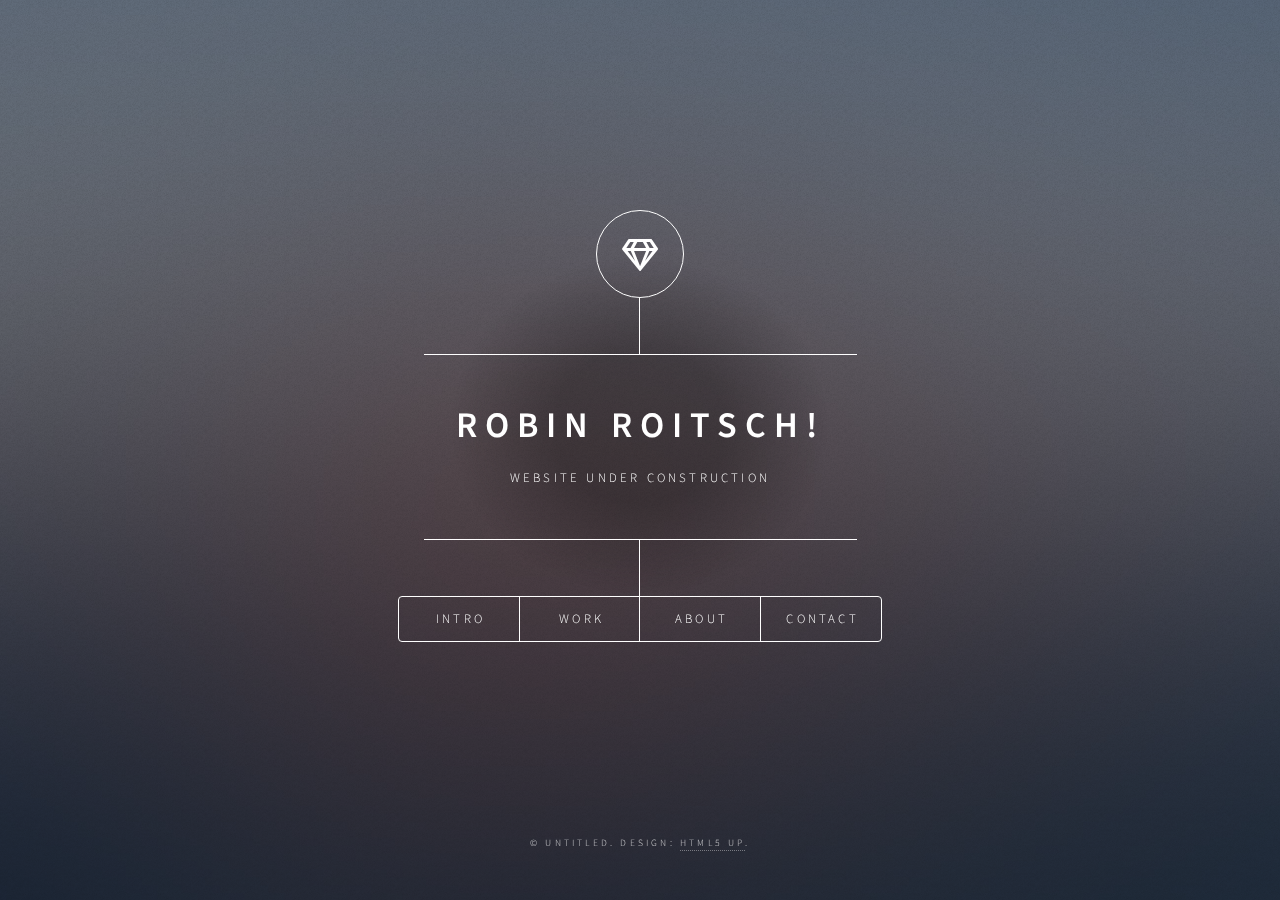
==== index.html @ 73d7ba9e "change title and doctype" ====
<!DOCTYPE HTML>
<!--
	Robin Roitsch
-->
<html>
	<head>
		<title>Robin Roitsch</title>
		<meta charset="utf-8" />
		<meta name="viewport" content="width=device-width, initial-scale=1, user-scalable=no" />
		<link rel="stylesheet" href="assets/css/main.css" />
		<noscript><link rel="stylesheet" href="assets/css/noscript.css" /></noscript>
	</head>
	<body class="is-preload">

		<!-- Wrapper -->
			<div id="wrapper">

				<!-- Header -->
					<header id="header">
						<div class="logo">
							<span class="icon fa-gem"></span>
						</div>
						<div class="content">
							<div class="inner">
								<h1>Robin Roitsch!</h1>
								<p>Website under construction</p>
							</div>
						</div>
						<nav>
							<ul>
								<li><a href="#intro">Intro</a></li>
								<li><a href="#work">Work</a></li>
								<li><a href="#about">About</a></li>
								<li><a href="#contact">Contact</a></li>
								<!--<li><a href="#elements">Elements</a></li>-->
							</ul>
						</nav>
					</header>

				<!-- Main -->
					<div id="main">

						<!-- Intro -->
							<article id="intro">
								<h2 class="major">Intro</h2>
								<span class="image main"><img src="images/pic01.jpg" alt="" /></span>
								<p>Under construction</a>.</p>
								<p>Under construction</p>
							</article>

						<!-- Work -->
							<article id="work">
								<h2 class="major">Work</h2>
								<span class="image main"><img src="images/pic02.jpg" alt="" /></span>
								<p>Under construction</a>.</p>
								<p>Under construction</p>
							</article>

						<!-- About -->
							<article id="about">
								<h2 class="major">About Me</h2>
								<span class="image main"><img src="images/pic03.jpg" alt="" /></span>
								<p>Under construction</p>
							</article>

						<!-- Contact -->
							<article id="contact">
								<h2 class="major">Contact</h2>
								<form method="post" action="#">
									<div class="fields">
										<div class="field half">
											<label for="name">Name</label>
											<input type="text" name="name" id="name" />
										</div>
										<div class="field half">
											<label for="email">Email</label>
											<input type="text" name="email" id="email" />
										</div>
										<div class="field">
											<label for="message">Message</label>
											<textarea name="message" id="message" rows="4"></textarea>
										</div>
									</div>
									<ul class="actions">
										<li><input type="submit" value="Send Message" class="primary" /></li>
										<li><input type="reset" value="Reset" /></li>
									</ul>
								</form>
								<ul class="icons">
									<li><a href="https://www.linkedin.com/in/robinroitsch" class="icon brands fa-linkedin"><span class="label">LinkedIn</span></a></li>
									<li><a href="https://github.com/robinroitsch" class="icon brands fa-github"><span class="label">GitHub</span></a></li>
								</ul>
							</article>

						<!-- Elements -->
							<article id="elements">
								<h2 class="major">Elements</h2>

								<section>
									<h3 class="major">Text</h3>
									<p>This is <b>bold</b> and this is <strong>strong</strong>. This is <i>italic</i> and this is <em>emphasized</em>.
									This is <sup>superscript</sup> text and this is <sub>subscript</sub> text.
									This is <u>underlined</u> and this is code: <code>for (;;) { ... }</code>. Finally, <a href="#">this is a link</a>.</p>
									<hr />
									<h2>Heading Level 2</h2>
									<h3>Heading Level 3</h3>
									<h4>Heading Level 4</h4>
									<h5>Heading Level 5</h5>
									<h6>Heading Level 6</h6>
									<hr />
									<h4>Blockquote</h4>
									<blockquote>Fringilla nisl. Donec accumsan interdum nisi, quis tincidunt felis sagittis eget tempus euismod. Vestibulum ante ipsum primis in faucibus vestibulum. Blandit adipiscing eu felis iaculis volutpat ac adipiscing accumsan faucibus. Vestibulum ante ipsum primis in faucibus lorem ipsum dolor sit amet nullam adipiscing eu felis.</blockquote>
									<h4>Preformatted</h4>
									<pre><code>i = 0;

while (!deck.isInOrder()) {
    print 'Iteration ' + i;
    deck.shuffle();
    i++;
}

print 'It took ' + i + ' iterations to sort the deck.';</code></pre>
								</section>

								<section>
									<h3 class="major">Lists</h3>

									<h4>Unordered</h4>
									<ul>
										<li>Dolor pulvinar etiam.</li>
										<li>Sagittis adipiscing.</li>
										<li>Felis enim feugiat.</li>
									</ul>

									<h4>Alternate</h4>
									<ul class="alt">
										<li>Dolor pulvinar etiam.</li>
										<li>Sagittis adipiscing.</li>
										<li>Felis enim feugiat.</li>
									</ul>

									<h4>Ordered</h4>
									<ol>
										<li>Dolor pulvinar etiam.</li>
										<li>Etiam vel felis viverra.</li>
										<li>Felis enim feugiat.</li>
										<li>Dolor pulvinar etiam.</li>
										<li>Etiam vel felis lorem.</li>
										<li>Felis enim et feugiat.</li>
									</ol>
									<h4>Icons</h4>
									<ul class="icons">
										<li><a href="#" class="icon brands fa-twitter"><span class="label">Twitter</span></a></li>
										<li><a href="#" class="icon brands fa-facebook-f"><span class="label">Facebook</span></a></li>
										<li><a href="#" class="icon brands fa-instagram"><span class="label">Instagram</span></a></li>
										<li><a href="#" class="icon brands fa-github"><span class="label">Github</span></a></li>
									</ul>

									<h4>Actions</h4>
									<ul class="actions">
										<li><a href="#" class="button primary">Default</a></li>
										<li><a href="#" class="button">Default</a></li>
									</ul>
									<ul class="actions stacked">
										<li><a href="#" class="button primary">Default</a></li>
										<li><a href="#" class="button">Default</a></li>
									</ul>
								</section>

								<section>
									<h3 class="major">Table</h3>
									<h4>Default</h4>
									<div class="table-wrapper">
										<table>
											<thead>
												<tr>
													<th>Name</th>
													<th>Description</th>
													<th>Price</th>
												</tr>
											</thead>
											<tbody>
												<tr>
													<td>Item One</td>
													<td>Ante turpis integer aliquet porttitor.</td>
													<td>29.99</td>
												</tr>
												<tr>
													<td>Item Two</td>
													<td>Vis ac commodo adipiscing arcu aliquet.</td>
													<td>19.99</td>
												</tr>
												<tr>
													<td>Item Three</td>
													<td> Morbi faucibus arcu accumsan lorem.</td>
													<td>29.99</td>
												</tr>
												<tr>
													<td>Item Four</td>
													<td>Vitae integer tempus condimentum.</td>
													<td>19.99</td>
												</tr>
												<tr>
													<td>Item Five</td>
													<td>Ante turpis integer aliquet porttitor.</td>
													<td>29.99</td>
												</tr>
											</tbody>
											<tfoot>
												<tr>
													<td colspan="2"></td>
													<td>100.00</td>
												</tr>
											</tfoot>
										</table>
									</div>

									<h4>Alternate</h4>
									<div class="table-wrapper">
										<table class="alt">
											<thead>
												<tr>
													<th>Name</th>
													<th>Description</th>
													<th>Price</th>
												</tr>
											</thead>
											<tbody>
												<tr>
													<td>Item One</td>
													<td>Ante turpis integer aliquet porttitor.</td>
													<td>29.99</td>
												</tr>
												<tr>
													<td>Item Two</td>
													<td>Vis ac commodo adipiscing arcu aliquet.</td>
													<td>19.99</td>
												</tr>
												<tr>
													<td>Item Three</td>
													<td> Morbi faucibus arcu accumsan lorem.</td>
													<td>29.99</td>
												</tr>
												<tr>
													<td>Item Four</td>
													<td>Vitae integer tempus condimentum.</td>
													<td>19.99</td>
												</tr>
												<tr>
													<td>Item Five</td>
													<td>Ante turpis integer aliquet porttitor.</td>
													<td>29.99</td>
												</tr>
											</tbody>
											<tfoot>
												<tr>
													<td colspan="2"></td>
													<td>100.00</td>
												</tr>
											</tfoot>
										</table>
									</div>
								</section>

								<section>
									<h3 class="major">Buttons</h3>
									<ul class="actions">
										<li><a href="#" class="button primary">Primary</a></li>
										<li><a href="#" class="button">Default</a></li>
									</ul>
									<ul class="actions">
										<li><a href="#" class="button">Default</a></li>
										<li><a href="#" class="button small">Small</a></li>
									</ul>
									<ul class="actions">
										<li><a href="#" class="button primary icon solid fa-download">Icon</a></li>
										<li><a href="#" class="button icon solid fa-download">Icon</a></li>
									</ul>
									<ul class="actions">
										<li><span class="button primary disabled">Disabled</span></li>
										<li><span class="button disabled">Disabled</span></li>
									</ul>
								</section>

								<section>
									<h3 class="major">Form</h3>
									<form method="post" action="#">
										<div class="fields">
											<div class="field half">
												<label for="demo-name">Name</label>
												<input type="text" name="demo-name" id="demo-name" value="" placeholder="Jane Doe" />
											</div>
											<div class="field half">
												<label for="demo-email">Email</label>
												<input type="email" name="demo-email" id="demo-email" value="" placeholder="jane@untitled.tld" />
											</div>
											<div class="field">
												<label for="demo-category">Category</label>
												<select name="demo-category" id="demo-category">
													<option value="">-</option>
													<option value="1">Manufacturing</option>
													<option value="1">Shipping</option>
													<option value="1">Administration</option>
													<option value="1">Human Resources</option>
												</select>
											</div>
											<div class="field half">
												<input type="radio" id="demo-priority-low" name="demo-priority" checked>
												<label for="demo-priority-low">Low</label>
											</div>
											<div class="field half">
												<input type="radio" id="demo-priority-high" name="demo-priority">
												<label for="demo-priority-high">High</label>
											</div>
											<div class="field half">
												<input type="checkbox" id="demo-copy" name="demo-copy">
												<label for="demo-copy">Email me a copy</label>
											</div>
											<div class="field half">
												<input type="checkbox" id="demo-human" name="demo-human" checked>
												<label for="demo-human">Not a robot</label>
											</div>
											<div class="field">
												<label for="demo-message">Message</label>
												<textarea name="demo-message" id="demo-message" placeholder="Enter your message" rows="6"></textarea>
											</div>
										</div>
										<ul class="actions">
											<li><input type="submit" value="Send Message" class="primary" /></li>
											<li><input type="reset" value="Reset" /></li>
										</ul>
									</form>
								</section>

							</article>

					</div>

				<!-- Footer -->
					<footer id="footer">
						<p class="copyright">&copy; Untitled. Design: <a href="https://html5up.net">HTML5 UP</a>.</p>
					</footer>

			</div>

		<!-- BG -->
			<div id="bg"></div>

		<!-- Scripts -->
			<script src="assets/js/jquery.min.js"></script>
			<script src="assets/js/browser.min.js"></script>
			<script src="assets/js/breakpoints.min.js"></script>
			<script src="assets/js/util.js"></script>
			<script src="assets/js/main.js"></script>

	</body>
</html>
---- assets/css/main.css ----
@import url(fontawesome-all.min.css);
@import url("https://fonts.googleapis.com/css?family=Source+Sans+Pro:300italic,600italic,300,600");

/*
	Dimension by HTML5 UP
	html5up.net | @ajlkn
	Free for personal and commercial use under the CCA 3.0 license (html5up.net/license)
*/

html, body, div, span, applet, object,
iframe, h1, h2, h3, h4, h5, h6, p, blockquote,
pre, a, abbr, acronym, address, big, cite,
code, del, dfn, em, img, ins, kbd, q, s, samp,
small, strike, strong, sub, sup, tt, var, b,
u, i, center, dl, dt, dd, ol, ul, li, fieldset,
form, label, legend, table, caption, tbody,
tfoot, thead, tr, th, td, article, aside,
canvas, details, embed, figure, figcaption,
footer, header, hgroup, menu, nav, output, ruby,
section, summary, time, mark, audio, video {
	margin: 0;
	padding: 0;
	border: 0;
	font-size: 100%;
	font: inherit;
	vertical-align: baseline;}

article, aside, details, figcaption, figure,
footer, header, hgroup, menu, nav, section {
	display: block;}

body {
	line-height: 1;
}

ol, ul {
	list-style: none;
}

blockquote, q {
	quotes: none;
}

	blockquote:before, blockquote:after, q:before, q:after {
		content: '';
		content: none;
	}

table {
	border-collapse: collapse;
	border-spacing: 0;
}

body {
	-webkit-text-size-adjust: none;
}

mark {
	background-color: transparent;
	color: inherit;
}

input::-moz-focus-inner {
	border: 0;
	padding: 0;
}

input, select, textarea {
	-moz-appearance: none;
	-webkit-appearance: none;
	-ms-appearance: none;
	appearance: none;
}

/* Basic */

	@-ms-viewport {
		width: device-width;
	}

	@media screen and (max-width: 480px) {

		html, body {
			min-width: 320px;
		}

	}

	html {
		box-sizing: border-box;
	}

	*, *:before, *:after {
		box-sizing: inherit;
	}

	body {
		background: #1b1f22;
	}

		body.is-preload *, body.is-preload *:before, body.is-preload *:after {
			-moz-animation: none !important;
			-webkit-animation: none !important;
			-ms-animation: none !important;
			animation: none !important;
			-moz-transition: none !important;
			-webkit-transition: none !important;
			-ms-transition: none !important;
			transition: none !important;
		}

/* Type */

	html {
		font-size: 16pt;
	}

		@media screen and (max-width: 1680px) {

			html {
				font-size: 12pt;
			}

		}

		@media screen and (max-width: 736px) {

			html {
				font-size: 11pt;
			}

		}

		@media screen and (max-width: 360px) {

			html {
				font-size: 10pt;
			}

		}

	body, input, select, textarea {
		color: #ffffff;
		font-family: "Source Sans Pro", sans-serif;
		font-weight: 300;
		font-size: 1rem;
		line-height: 1.65;
	}

	a {
		-moz-transition: color 0.2s ease-in-out, background-color 0.2s ease-in-out, border-bottom-color 0.2s ease-in-out;
		-webkit-transition: color 0.2s ease-in-out, background-color 0.2s ease-in-out, border-bottom-color 0.2s ease-in-out;
		-ms-transition: color 0.2s ease-in-out, background-color 0.2s ease-in-out, border-bottom-color 0.2s ease-in-out;
		transition: color 0.2s ease-in-out, background-color 0.2s ease-in-out, border-bottom-color 0.2s ease-in-out;
		border-bottom: dotted 1px rgba(255, 255, 255, 0.5);
		text-decoration: none;
		color: inherit;
	}

		a:hover {
			border-bottom-color: transparent;
		}

	strong, b {
		color: #ffffff;
		font-weight: 600;
	}

	em, i {
		font-style: italic;
	}

	p {
		margin: 0 0 2rem 0;
	}

	h1, h2, h3, h4, h5, h6 {
		color: #ffffff;
		font-weight: 600;
		line-height: 1.5;
		margin: 0 0 1rem 0;
		text-transform: uppercase;
		letter-spacing: 0.2rem;
	}

		h1 a, h2 a, h3 a, h4 a, h5 a, h6 a {
			color: inherit;
			text-decoration: none;
		}

		h1.major, h2.major, h3.major, h4.major, h5.major, h6.major {
			border-bottom: solid 1px #ffffff;
			width: -moz-max-content;
			width: -webkit-max-content;
			width: -ms-max-content;
			width: max-content;
			padding-bottom: 0.5rem;
			margin: 0 0 2rem 0;
		}

	h1 {
		font-size: 2.25rem;
		line-height: 1.3;
		letter-spacing: 0.5rem;
	}

	h2 {
		font-size: 1.5rem;
		line-height: 1.4;
		letter-spacing: 0.5rem;
	}

	h3 {
		font-size: 1rem;
	}

	h4 {
		font-size: 0.8rem;
	}

	h5 {
		font-size: 0.7rem;
	}

	h6 {
		font-size: 0.6rem;
	}

	@media screen and (max-width: 736px) {

		h1 {
			font-size: 1.75rem;
			line-height: 1.4;
		}

		h2 {
			font-size: 1.25em;
			line-height: 1.5;
		}

	}

	sub {
		font-size: 0.8rem;
		position: relative;
		top: 0.5rem;
	}

	sup {
		font-size: 0.8rem;
		position: relative;
		top: -0.5rem;
	}

	blockquote {
		border-left: solid 4px #ffffff;
		font-style: italic;
		margin: 0 0 2rem 0;
		padding: 0.5rem 0 0.5rem 2rem;
	}

	code {
		background: rgba(255, 255, 255, 0.075);
		border-radius: 4px;
		font-family: "Courier New", monospace;
		font-size: 0.9rem;
		margin: 0 0.25rem;
		padding: 0.25rem 0.65rem;
	}

	pre {
		-webkit-overflow-scrolling: touch;
		font-family: "Courier New", monospace;
		font-size: 0.9rem;
		margin: 0 0 2rem 0;
	}

		pre code {
			display: block;
			line-height: 1.75;
			padding: 1rem 1.5rem;
			overflow-x: auto;
		}

	hr {
		border: 0;
		border-bottom: solid 1px #ffffff;
		margin: 2.75rem 0;
	}

	.align-left {
		text-align: left;
	}

	.align-center {
		text-align: center;
	}

	.align-right {
		text-align: right;
	}

/* Form */

	form {
		margin: 0 0 2rem 0;
	}

		form > :last-child {
			margin-bottom: 0;
		}

		form > .fields {
			display: -moz-flex;
			display: -webkit-flex;
			display: -ms-flex;
			display: flex;
			-moz-flex-wrap: wrap;
			-webkit-flex-wrap: wrap;
			-ms-flex-wrap: wrap;
			flex-wrap: wrap;
			width: calc(100% + 3rem);
			margin: -1.5rem 0 2rem -1.5rem;
		}

			form > .fields > .field {
				-moz-flex-grow: 0;
				-webkit-flex-grow: 0;
				-ms-flex-grow: 0;
				flex-grow: 0;
				-moz-flex-shrink: 0;
				-webkit-flex-shrink: 0;
				-ms-flex-shrink: 0;
				flex-shrink: 0;
				padding: 1.5rem 0 0 1.5rem;
				width: calc(100% - 1.5rem);
			}

				form > .fields > .field.half {
					width: calc(50% - 0.75rem);
				}

				form > .fields > .field.third {
					width: calc(100%/3 - 0.5rem);
				}

				form > .fields > .field.quarter {
					width: calc(25% - 0.375rem);
				}

		@media screen and (max-width: 480px) {

			form > .fields {
				width: calc(100% + 3rem);
				margin: -1.5rem 0 2rem -1.5rem;
			}

				form > .fields > .field {
					padding: 1.5rem 0 0 1.5rem;
					width: calc(100% - 1.5rem);
				}

					form > .fields > .field.half {
						width: calc(100% - 1.5rem);
					}

					form > .fields > .field.third {
						width: calc(100% - 1.5rem);
					}

					form > .fields > .field.quarter {
						width: calc(100% - 1.5rem);
					}

		}

	label {
		color: #ffffff;
		display: block;
		font-size: 0.8rem;
		font-weight: 300;
		letter-spacing: 0.2rem;
		line-height: 1.5;
		margin: 0 0 1rem 0;
		text-transform: uppercase;
	}

	input[type="text"],
	input[type="password"],
	input[type="email"],
	input[type="tel"],
	select,
	textarea {
		-moz-appearance: none;
		-webkit-appearance: none;
		-ms-appearance: none;
		appearance: none;
		-moz-transition: border-color 0.2s ease-in-out, box-shadow 0.2s ease-in-out, background-color 0.2s ease-in-out;
		-webkit-transition: border-color 0.2s ease-in-out, box-shadow 0.2s ease-in-out, background-color 0.2s ease-in-out;
		-ms-transition: border-color 0.2s ease-in-out, box-shadow 0.2s ease-in-out, background-color 0.2s ease-in-out;
		transition: border-color 0.2s ease-in-out, box-shadow 0.2s ease-in-out, background-color 0.2s ease-in-out;
		background-color: transparent;
		border-radius: 4px;
		border: solid 1px #ffffff;
		color: inherit;
		display: block;
		outline: 0;
		padding: 0 1rem;
		text-decoration: none;
		width: 100%;
	}

		input[type="text"]:invalid,
		input[type="password"]:invalid,
		input[type="email"]:invalid,
		input[type="tel"]:invalid,
		select:invalid,
		textarea:invalid {
			box-shadow: none;
		}

		input[type="text"]:focus,
		input[type="password"]:focus,
		input[type="email"]:focus,
		input[type="tel"]:focus,
		select:focus,
		textarea:focus {
			background: rgba(255, 255, 255, 0.075);
			border-color: #ffffff;
			box-shadow: 0 0 0 1px #ffffff;
		}

	select {
		background-image: url("data:image/svg+xml;charset=utf8,%3Csvg xmlns='http://www.w3.org/2000/svg' width='40' height='40' preserveAspectRatio='none' viewBox='0 0 40 40'%3E%3Cpath d='M9.4,12.3l10.4,10.4l10.4-10.4c0.2-0.2,0.5-0.4,0.9-0.4c0.3,0,0.6,0.1,0.9,0.4l3.3,3.3c0.2,0.2,0.4,0.5,0.4,0.9 c0,0.4-0.1,0.6-0.4,0.9L20.7,31.9c-0.2,0.2-0.5,0.4-0.9,0.4c-0.3,0-0.6-0.1-0.9-0.4L4.3,17.3c-0.2-0.2-0.4-0.5-0.4-0.9 c0-0.4,0.1-0.6,0.4-0.9l3.3-3.3c0.2-0.2,0.5-0.4,0.9-0.4S9.1,12.1,9.4,12.3z' fill='%23ffffff' /%3E%3C/svg%3E");
		background-size: 1.25rem;
		background-repeat: no-repeat;
		background-position: calc(100% - 1rem) center;
		height: 2.75rem;
		padding-right: 2.75rem;
		text-overflow: ellipsis;
	}

		select option {
			color: #ffffff;
			background: #1b1f22;
		}

		select:focus::-ms-value {
			background-color: transparent;
		}

		select::-ms-expand {
			display: none;
		}

	input[type="text"],
	input[type="password"],
	input[type="email"],
	select {
		height: 2.75rem;
	}

	textarea {
		padding: 0.75rem 1rem;
	}

	input[type="checkbox"],
	input[type="radio"] {
		-moz-appearance: none;
		-webkit-appearance: none;
		-ms-appearance: none;
		appearance: none;
		display: block;
		float: left;
		margin-right: -2rem;
		opacity: 0;
		width: 1rem;
		z-index: -1;
	}

		input[type="checkbox"] + label,
		input[type="radio"] + label {
			text-decoration: none;
			-moz-user-select: none;
			-webkit-user-select: none;
			-ms-user-select: none;
			user-select: none;
			color: #ffffff;
			cursor: pointer;
			display: inline-block;
			font-size: 0.8rem;
			font-weight: 300;
			margin: 0 0 0.5rem 0;
			padding-left: 2.65rem;
			padding-right: 0.75rem;
			position: relative;
		}

			input[type="checkbox"] + label:before,
			input[type="radio"] + label:before {
				-moz-osx-font-smoothing: grayscale;
				-webkit-font-smoothing: antialiased;
				display: inline-block;
				font-style: normal;
				font-variant: normal;
				text-rendering: auto;
				line-height: 1;
				text-transform: none !important;
				font-family: 'Font Awesome 5 Free';
				font-weight: 900;
			}

			input[type="checkbox"] + label:before,
			input[type="radio"] + label:before {
				-moz-transition: border-color 0.2s ease-in-out, box-shadow 0.2s ease-in-out, background-color 0.2s ease-in-out;
				-webkit-transition: border-color 0.2s ease-in-out, box-shadow 0.2s ease-in-out, background-color 0.2s ease-in-out;
				-ms-transition: border-color 0.2s ease-in-out, box-shadow 0.2s ease-in-out, background-color 0.2s ease-in-out;
				transition: border-color 0.2s ease-in-out, box-shadow 0.2s ease-in-out, background-color 0.2s ease-in-out;
				border-radius: 4px;
				border: solid 1px #ffffff;
				content: '';
				display: inline-block;
				height: 1.65rem;
				left: 0;
				line-height: 1.65rem;
				position: absolute;
				text-align: center;
				top: -0.15rem;
				width: 1.65rem;
			}

		input[type="checkbox"]:checked + label:before,
		input[type="radio"]:checked + label:before {
			background: #ffffff !important;
			border-color: #ffffff !important;
			color: #1b1f22;
			content: '\f00c';
		}

		input[type="checkbox"]:focus + label:before,
		input[type="radio"]:focus + label:before {
			background: rgba(255, 255, 255, 0.075);
			border-color: #ffffff;
			box-shadow: 0 0 0 1px #ffffff;
		}

	input[type="checkbox"] + label:before {
		border-radius: 4px;
	}

	input[type="radio"] + label:before {
		border-radius: 100%;
	}

	::-webkit-input-placeholder {
		color: rgba(255, 255, 255, 0.5) !important;
		opacity: 1.0;
	}

	:-moz-placeholder {
		color: rgba(255, 255, 255, 0.5) !important;
		opacity: 1.0;
	}

	::-moz-placeholder {
		color: rgba(255, 255, 255, 0.5) !important;
		opacity: 1.0;
	}

	:-ms-input-placeholder {
		color: rgba(255, 255, 255, 0.5) !important;
		opacity: 1.0;
	}

	.formerize-placeholder {
		color: rgba(255, 255, 255, 0.5) !important;
		opacity: 1.0;
	}

/* Box */

	.box {
		border-radius: 4px;
		border: solid 1px #ffffff;
		margin-bottom: 2rem;
		padding: 1.5em;
	}

		.box > :last-child,
		.box > :last-child > :last-child,
		.box > :last-child > :last-child > :last-child {
			margin-bottom: 0;
		}

		.box.alt {
			border: 0;
			border-radius: 0;
			padding: 0;
		}

/* Icon */

	.icon {
		text-decoration: none;
		border-bottom: none;
		position: relative;
	}

		.icon:before {
			-moz-osx-font-smoothing: grayscale;
			-webkit-font-smoothing: antialiased;
			display: inline-block;
			font-style: normal;
			font-variant: normal;
			text-rendering: auto;
			line-height: 1;
			text-transform: none !important;
			font-family: 'Font Awesome 5 Free';
			font-weight: 400;
		}

		.icon > .label {
			display: none;
		}

		.icon:before {
			line-height: inherit;
		}

		.icon.solid:before {
			font-weight: 900;
		}

		.icon.brands:before {
			font-family: 'Font Awesome 5 Brands';
		}

/* Image */

	.image {
		border-radius: 4px;
		border: 0;
		display: inline-block;
		position: relative;
	}

		.image:before {
			pointer-events: none;
			background-image: url("../../images/overlay.png");
			background-color: rgba(19, 21, 25, 0.5);
			border-radius: 4px;
			content: '';
			display: block;
			height: 100%;
			left: 0;
			opacity: 0.5;
			position: absolute;
			top: 0;
			width: 100%;
		}

		.image img {
			border-radius: 4px;
			display: block;
		}

		.image.left, .image.right {
			max-width: 40%;
		}

			.image.left img, .image.right img {
				width: 100%;
			}

		.image.left {
			float: left;
			padding: 0 1.5em 1em 0;
			top: 0.25em;
		}

		.image.right {
			float: right;
			padding: 0 0 1em 1.5em;
			top: 0.25em;
		}

		.image.fit {
			display: block;
			margin: 0 0 2rem 0;
			width: 100%;
		}

			.image.fit img {
				width: 100%;
			}

		.image.main {
			display: block;
			margin: 2.5rem 0;
			width: 100%;
		}

			.image.main img {
				width: 100%;
			}

		@media screen and (max-width: 736px) {

			.image.main {
				margin: 2rem 0;
			}

		}

		@media screen and (max-width: 480px) {

			.image.main {
				margin: 1.5rem 0;
			}

		}

/* List */

	ol {
		list-style: decimal;
		margin: 0 0 2rem 0;
		padding-left: 1.25em;
	}

		ol li {
			padding-left: 0.25em;
		}

	ul {
		list-style: disc;
		margin: 0 0 2rem 0;
		padding-left: 1em;
	}

		ul li {
			padding-left: 0.5em;
		}

		ul.alt {
			list-style: none;
			padding-left: 0;
		}

			ul.alt li {
				border-top: solid 1px #ffffff;
				padding: 0.5em 0;
			}

				ul.alt li:first-child {
					border-top: 0;
					padding-top: 0;
				}

	dl {
		margin: 0 0 2rem 0;
	}

		dl dt {
			display: block;
			font-weight: 600;
			margin: 0 0 1rem 0;
		}

		dl dd {
			margin-left: 2rem;
		}

/* Actions */

	ul.actions {
		display: -moz-flex;
		display: -webkit-flex;
		display: -ms-flex;
		display: flex;
		cursor: default;
		list-style: none;
		margin-left: -1rem;
		padding-left: 0;
	}

		ul.actions li {
			padding: 0 0 0 1rem;
			vertical-align: middle;
		}

		ul.actions.special {
			-moz-justify-content: center;
			-webkit-justify-content: center;
			-ms-justify-content: center;
			justify-content: center;
			width: 100%;
			margin-left: 0;
		}

			ul.actions.special li:first-child {
				padding-left: 0;
			}

		ul.actions.stacked {
			-moz-flex-direction: column;
			-webkit-flex-direction: column;
			-ms-flex-direction: column;
			flex-direction: column;
			margin-left: 0;
		}

			ul.actions.stacked li {
				padding: 1.3rem 0 0 0;
			}

				ul.actions.stacked li:first-child {
					padding-top: 0;
				}

		ul.actions.fit {
			width: calc(100% + 1rem);
		}

			ul.actions.fit li {
				-moz-flex-grow: 1;
				-webkit-flex-grow: 1;
				-ms-flex-grow: 1;
				flex-grow: 1;
				-moz-flex-shrink: 1;
				-webkit-flex-shrink: 1;
				-ms-flex-shrink: 1;
				flex-shrink: 1;
				width: 100%;
			}

				ul.actions.fit li > * {
					width: 100%;
				}

			ul.actions.fit.stacked {
				width: 100%;
			}

		@media screen and (max-width: 480px) {

			ul.actions:not(.fixed) {
				-moz-flex-direction: column;
				-webkit-flex-direction: column;
				-ms-flex-direction: column;
				flex-direction: column;
				margin-left: 0;
				width: 100% !important;
			}

				ul.actions:not(.fixed) li {
					-moz-flex-grow: 1;
					-webkit-flex-grow: 1;
					-ms-flex-grow: 1;
					flex-grow: 1;
					-moz-flex-shrink: 1;
					-webkit-flex-shrink: 1;
					-ms-flex-shrink: 1;
					flex-shrink: 1;
					padding: 1rem 0 0 0;
					text-align: center;
					width: 100%;
				}

					ul.actions:not(.fixed) li > * {
						width: 100%;
					}

					ul.actions:not(.fixed) li:first-child {
						padding-top: 0;
					}

					ul.actions:not(.fixed) li input[type="submit"],
					ul.actions:not(.fixed) li input[type="reset"],
					ul.actions:not(.fixed) li input[type="button"],
					ul.actions:not(.fixed) li button,
					ul.actions:not(.fixed) li .button {
						width: 100%;
					}

						ul.actions:not(.fixed) li input[type="submit"].icon:before,
						ul.actions:not(.fixed) li input[type="reset"].icon:before,
						ul.actions:not(.fixed) li input[type="button"].icon:before,
						ul.actions:not(.fixed) li button.icon:before,
						ul.actions:not(.fixed) li .button.icon:before {
							margin-left: -0.5em;
						}

		}

/* Icons */

	ul.icons {
		cursor: default;
		list-style: none;
		padding-left: 0;
	}

		ul.icons li {
			display: inline-block;
			padding: 0 0.75em 0 0;
		}

			ul.icons li:last-child {
				padding-right: 0;
			}

			ul.icons li a {
				border-radius: 100%;
				box-shadow: inset 0 0 0 1px #ffffff;
				display: inline-block;
				height: 2.25rem;
				line-height: 2.25rem;
				text-align: center;
				width: 2.25rem;
			}

				ul.icons li a:hover {
					background-color: rgba(255, 255, 255, 0.075);
				}

				ul.icons li a:active {
					background-color: rgba(255, 255, 255, 0.175);
				}

/* Table */

	.table-wrapper {
		-webkit-overflow-scrolling: touch;
		overflow-x: auto;
	}

	table {
		margin: 0 0 2rem 0;
		width: 100%;
	}

		table tbody tr {
			border: solid 1px #ffffff;
			border-left: 0;
			border-right: 0;
		}

			table tbody tr:nth-child(2n + 1) {
				background-color: rgba(255, 255, 255, 0.075);
			}

		table td {
			padding: 0.75em 0.75em;
		}

		table th {
			color: #ffffff;
			font-size: 0.9em;
			font-weight: 600;
			padding: 0 0.75em 0.75em 0.75em;
			text-align: left;
		}

		table thead {
			border-bottom: solid 2px #ffffff;
		}

		table tfoot {
			border-top: solid 2px #ffffff;
		}

		table.alt {
			border-collapse: separate;
		}

			table.alt tbody tr td {
				border: solid 1px #ffffff;
				border-left-width: 0;
				border-top-width: 0;
			}

				table.alt tbody tr td:first-child {
					border-left-width: 1px;
				}

			table.alt tbody tr:first-child td {
				border-top-width: 1px;
			}

			table.alt thead {
				border-bottom: 0;
			}

			table.alt tfoot {
				border-top: 0;
			}

/* Button */

	input[type="submit"],
	input[type="reset"],
	input[type="button"],
	button,
	.button {
		-moz-appearance: none;
		-webkit-appearance: none;
		-ms-appearance: none;
		appearance: none;
		-moz-transition: background-color 0.2s ease-in-out, color 0.2s ease-in-out;
		-webkit-transition: background-color 0.2s ease-in-out, color 0.2s ease-in-out;
		-ms-transition: background-color 0.2s ease-in-out, color 0.2s ease-in-out;
		transition: background-color 0.2s ease-in-out, color 0.2s ease-in-out;
		background-color: transparent;
		border-radius: 4px;
		border: 0;
		box-shadow: inset 0 0 0 1px #ffffff;
		color: #ffffff !important;
		cursor: pointer;
		display: inline-block;
		font-size: 0.8rem;
		font-weight: 300;
		height: 2.75rem;
		letter-spacing: 0.2rem;
		line-height: 2.75rem;
		outline: 0;
		padding: 0 1.25rem 0 1.35rem;
		text-align: center;
		text-decoration: none;
		text-transform: uppercase;
		white-space: nowrap;
	}

		input[type="submit"]:hover,
		input[type="reset"]:hover,
		input[type="button"]:hover,
		button:hover,
		.button:hover {
			background-color: rgba(255, 255, 255, 0.075);
		}

		input[type="submit"]:active,
		input[type="reset"]:active,
		input[type="button"]:active,
		button:active,
		.button:active {
			background-color: rgba(255, 255, 255, 0.175);
		}

		input[type="submit"].icon:before,
		input[type="reset"].icon:before,
		input[type="button"].icon:before,
		button.icon:before,
		.button.icon:before {
			margin-right: 0.5em;
		}

		input[type="submit"].fit,
		input[type="reset"].fit,
		input[type="button"].fit,
		button.fit,
		.button.fit {
			width: 100%;
		}

		input[type="submit"].small,
		input[type="reset"].small,
		input[type="button"].small,
		button.small,
		.button.small {
			font-size: 0.6rem;
			height: 2.0625rem;
			line-height: 2.0625rem;
		}

		input[type="submit"].primary,
		input[type="reset"].primary,
		input[type="button"].primary,
		button.primary,
		.button.primary {
			background-color: #ffffff;
			color: #1b1f22 !important;
			font-weight: 600;
		}

		input[type="submit"].disabled, input[type="submit"]:disabled,
		input[type="reset"].disabled,
		input[type="reset"]:disabled,
		input[type="button"].disabled,
		input[type="button"]:disabled,
		button.disabled,
		button:disabled,
		.button.disabled,
		.button:disabled {
			pointer-events: none;
			cursor: default;
			opacity: 0.25;
		}

	input[type="submit"],
	input[type="reset"],
	input[type="button"],
	button {
		line-height: calc(2.75rem - 2px);
	}

/* BG */

	#bg {
		-moz-transform: scale(1.0);
		-webkit-transform: scale(1.0);
		-ms-transform: scale(1.0);
		transform: scale(1.0);
		-webkit-backface-visibility: hidden;
		position: fixed;
		top: 0;
		left: 0;
		width: 100%;
		height: 100vh;
		z-index: 1;
	}

		#bg:before, #bg:after {
			content: '';
			display: block;
			position: absolute;
			top: 0;
			left: 0;
			width: 100%;
			height: 100%;
		}

		#bg:before {
			-moz-transition: background-color 2.5s ease-in-out;
			-webkit-transition: background-color 2.5s ease-in-out;
			-ms-transition: background-color 2.5s ease-in-out;
			transition: background-color 2.5s ease-in-out;
			-moz-transition-delay: 0.75s;
			-webkit-transition-delay: 0.75s;
			-ms-transition-delay: 0.75s;
			transition-delay: 0.75s;
			background-image: linear-gradient(to top, rgba(19, 21, 25, 0.5), rgba(19, 21, 25, 0.5)), url("../../images/overlay.png");
			background-size: auto, 256px 256px;
			background-position: center, center;
			background-repeat: no-repeat, repeat;
			z-index: 2;
		}

		#bg:after {
			-moz-transform: scale(1.125);
			-webkit-transform: scale(1.125);
			-ms-transform: scale(1.125);
			transform: scale(1.125);
			-moz-transition: -moz-transform 0.325s ease-in-out, -moz-filter 0.325s ease-in-out;
			-webkit-transition: -webkit-transform 0.325s ease-in-out, -webkit-filter 0.325s ease-in-out;
			-ms-transition: -ms-transform 0.325s ease-in-out, -ms-filter 0.325s ease-in-out;
			transition: transform 0.325s ease-in-out, filter 0.325s ease-in-out;
			background-image: url("../../images/bg.jpg");
			background-position: center;
			background-size: cover;
			background-repeat: no-repeat;
			z-index: 1;
		}

		body.is-article-visible #bg:after {
			-moz-transform: scale(1.0825);
			-webkit-transform: scale(1.0825);
			-ms-transform: scale(1.0825);
			transform: scale(1.0825);
			-moz-filter: blur(0.2rem);
			-webkit-filter: blur(0.2rem);
			-ms-filter: blur(0.2rem);
			filter: blur(0.2rem);
		}

		body.is-preload #bg:before {
			background-color: #000000;
		}

/* Wrapper */

	#wrapper {
		display: -moz-flex;
		display: -webkit-flex;
		display: -ms-flex;
		display: flex;
		-moz-flex-direction: column;
		-webkit-flex-direction: column;
		-ms-flex-direction: column;
		flex-direction: column;
		-moz-align-items: center;
		-webkit-align-items: center;
		-ms-align-items: center;
		align-items: center;
		-moz-justify-content: space-between;
		-webkit-justify-content: space-between;
		-ms-justify-content: space-between;
		justify-content: space-between;
		position: relative;
		min-height: 100vh;
		width: 100%;
		padding: 4rem 2rem;
		z-index: 3;
	}

		#wrapper:before {
			content: '';
			display: block;
		}

		@media screen and (max-width: 1680px) {

			#wrapper {
				padding: 3rem 2rem;
			}

		}

		@media screen and (max-width: 736px) {

			#wrapper {
				padding: 2rem 1rem;
			}

		}

		@media screen and (max-width: 480px) {

			#wrapper {
				padding: 1rem;
			}

		}

/* Header */

	#header {
		display: -moz-flex;
		display: -webkit-flex;
		display: -ms-flex;
		display: flex;
		-moz-flex-direction: column;
		-webkit-flex-direction: column;
		-ms-flex-direction: column;
		flex-direction: column;
		-moz-align-items: center;
		-webkit-align-items: center;
		-ms-align-items: center;
		align-items: center;
		-moz-transition: -moz-transform 0.325s ease-in-out, -moz-filter 0.325s ease-in-out, opacity 0.325s ease-in-out;
		-webkit-transition: -webkit-transform 0.325s ease-in-out, -webkit-filter 0.325s ease-in-out, opacity 0.325s ease-in-out;
		-ms-transition: -ms-transform 0.325s ease-in-out, -ms-filter 0.325s ease-in-out, opacity 0.325s ease-in-out;
		transition: transform 0.325s ease-in-out, filter 0.325s ease-in-out, opacity 0.325s ease-in-out;
		background-image: -moz-radial-gradient(rgba(0, 0, 0, 0.25) 25%, rgba(0, 0, 0, 0) 55%);
		background-image: -webkit-radial-gradient(rgba(0, 0, 0, 0.25) 25%, rgba(0, 0, 0, 0) 55%);
		background-image: -ms-radial-gradient(rgba(0, 0, 0, 0.25) 25%, rgba(0, 0, 0, 0) 55%);
		background-image: radial-gradient(rgba(0, 0, 0, 0.25) 25%, rgba(0, 0, 0, 0) 55%);
		max-width: 100%;
		text-align: center;
	}

		#header > * {
			-moz-transition: opacity 0.325s ease-in-out;
			-webkit-transition: opacity 0.325s ease-in-out;
			-ms-transition: opacity 0.325s ease-in-out;
			transition: opacity 0.325s ease-in-out;
			position: relative;
			margin-top: 3.5rem;
		}

			#header > *:before {
				content: '';
				display: block;
				position: absolute;
				top: calc(-3.5rem - 1px);
				left: calc(50% - 1px);
				width: 1px;
				height: calc(3.5rem + 1px);
				background: #ffffff;
			}

		#header > :first-child {
			margin-top: 0;
		}

			#header > :first-child:before {
				display: none;
			}

		#header .logo {
			width: 5.5rem;
			height: 5.5rem;
			line-height: 5.5rem;
			border: solid 1px #ffffff;
			border-radius: 100%;
		}

			#header .logo .icon:before {
				font-size: 2rem;
			}

		#header .content {
			border-style: solid;
			border-color: #ffffff;
			border-top-width: 1px;
			border-bottom-width: 1px;
			max-width: 100%;
		}

			#header .content .inner {
				-moz-transition: max-height 0.75s ease, padding 0.75s ease, opacity 0.325s ease-in-out;
				-webkit-transition: max-height 0.75s ease, padding 0.75s ease, opacity 0.325s ease-in-out;
				-ms-transition: max-height 0.75s ease, padding 0.75s ease, opacity 0.325s ease-in-out;
				transition: max-height 0.75s ease, padding 0.75s ease, opacity 0.325s ease-in-out;
				-moz-transition-delay: 0.25s;
				-webkit-transition-delay: 0.25s;
				-ms-transition-delay: 0.25s;
				transition-delay: 0.25s;
				padding: 3rem 2rem;
				max-height: 40rem;
				overflow: hidden;
			}

				#header .content .inner > :last-child {
					margin-bottom: 0;
				}

			#header .content p {
				text-transform: uppercase;
				letter-spacing: 0.2rem;
				font-size: 0.8rem;
				line-height: 2;
			}

		#header nav ul {
			display: -moz-flex;
			display: -webkit-flex;
			display: -ms-flex;
			display: flex;
			margin-bottom: 0;
			list-style: none;
			padding-left: 0;
			border: solid 1px #ffffff;
			border-radius: 4px;
		}

			#header nav ul li {
				padding-left: 0;
				border-left: solid 1px #ffffff;
			}

				#header nav ul li:first-child {
					border-left: 0;
				}

				#header nav ul li a {
					display: block;
					min-width: 7.5rem;
					height: 2.75rem;
					line-height: 2.75rem;
					padding: 0 1.25rem 0 1.45rem;
					text-transform: uppercase;
					letter-spacing: 0.2rem;
					font-size: 0.8rem;
					border-bottom: 0;
				}

					#header nav ul li a:hover {
						background-color: rgba(255, 255, 255, 0.075);
					}

					#header nav ul li a:active {
						background-color: rgba(255, 255, 255, 0.175);
					}

		#header nav.use-middle:after {
			content: '';
			display: block;
			position: absolute;
			top: 0;
			left: calc(50% - 1px);
			width: 1px;
			height: 100%;
			background: #ffffff;
		}

		#header nav.use-middle ul li.is-middle {
			border-left: 0;
		}

		body.is-article-visible #header {
			-moz-transform: scale(0.95);
			-webkit-transform: scale(0.95);
			-ms-transform: scale(0.95);
			transform: scale(0.95);
			-moz-filter: blur(0.1rem);
			-webkit-filter: blur(0.1rem);
			-ms-filter: blur(0.1rem);
			filter: blur(0.1rem);
			opacity: 0;
		}

		body.is-preload #header {
			-moz-filter: blur(0.125rem);
			-webkit-filter: blur(0.125rem);
			-ms-filter: blur(0.125rem);
			filter: blur(0.125rem);
		}

			body.is-preload #header > * {
				opacity: 0;
			}

			body.is-preload #header .content .inner {
				max-height: 0;
				padding-top: 0;
				padding-bottom: 0;
				opacity: 0;
			}

		@media screen and (max-width: 980px) {

			#header .content p br {
				display: none;
			}

		}

		@media screen and (max-width: 736px) {

			#header > * {
				margin-top: 2rem;
			}

				#header > *:before {
					top: calc(-2rem - 1px);
					height: calc(2rem + 1px);
				}

			#header .logo {
				width: 4.75rem;
				height: 4.75rem;
				line-height: 4.75rem;
			}

				#header .logo .icon:before {
					font-size: 1.75rem;
				}

			#header .content .inner {
				padding: 2.5rem 1rem;
			}

			#header .content p {
				line-height: 1.875;
			}

		}

		@media screen and (max-width: 480px) {

			#header {
				padding: 1.5rem 0;
			}

				#header .content .inner {
					padding: 2.5rem 0;
				}

				#header nav ul {
					-moz-flex-direction: column;
					-webkit-flex-direction: column;
					-ms-flex-direction: column;
					flex-direction: column;
					min-width: 10rem;
					max-width: 100%;
				}

					#header nav ul li {
						border-left: 0;
						border-top: solid 1px #ffffff;
					}

						#header nav ul li:first-child {
							border-top: 0;
						}

						#header nav ul li a {
							height: 3rem;
							line-height: 3rem;
							min-width: 0;
							width: 100%;
						}

				#header nav.use-middle:after {
					display: none;
				}

		}

/* Main */

	#main {
		-moz-flex-grow: 1;
		-webkit-flex-grow: 1;
		-ms-flex-grow: 1;
		flex-grow: 1;
		-moz-flex-shrink: 1;
		-webkit-flex-shrink: 1;
		-ms-flex-shrink: 1;
		flex-shrink: 1;
		display: -moz-flex;
		display: -webkit-flex;
		display: -ms-flex;
		display: flex;
		-moz-align-items: center;
		-webkit-align-items: center;
		-ms-align-items: center;
		align-items: center;
		-moz-justify-content: center;
		-webkit-justify-content: center;
		-ms-justify-content: center;
		justify-content: center;
		-moz-flex-direction: column;
		-webkit-flex-direction: column;
		-ms-flex-direction: column;
		flex-direction: column;
		position: relative;
		max-width: 100%;
		z-index: 3;
	}

		#main article {
			-moz-transform: translateY(0.25rem);
			-webkit-transform: translateY(0.25rem);
			-ms-transform: translateY(0.25rem);
			transform: translateY(0.25rem);
			-moz-transition: opacity 0.325s ease-in-out, -moz-transform 0.325s ease-in-out;
			-webkit-transition: opacity 0.325s ease-in-out, -webkit-transform 0.325s ease-in-out;
			-ms-transition: opacity 0.325s ease-in-out, -ms-transform 0.325s ease-in-out;
			transition: opacity 0.325s ease-in-out, transform 0.325s ease-in-out;
			padding: 4.5rem 2.5rem 1.5rem 2.5rem ;
			position: relative;
			width: 40rem;
			max-width: 100%;
			background-color: rgba(27, 31, 34, 0.85);
			border-radius: 4px;
			opacity: 0;
		}

			#main article.active {
				-moz-transform: translateY(0);
				-webkit-transform: translateY(0);
				-ms-transform: translateY(0);
				transform: translateY(0);
				opacity: 1;
			}

			#main article .close {
				display: block;
				position: absolute;
				top: 0;
				right: 0;
				width: 4rem;
				height: 4rem;
				cursor: pointer;
				text-indent: 4rem;
				overflow: hidden;
				white-space: nowrap;
			}

				#main article .close:before {
					-moz-transition: background-color 0.2s ease-in-out;
					-webkit-transition: background-color 0.2s ease-in-out;
					-ms-transition: background-color 0.2s ease-in-out;
					transition: background-color 0.2s ease-in-out;
					content: '';
					display: block;
					position: absolute;
					top: 0.75rem;
					left: 0.75rem;
					width: 2.5rem;
					height: 2.5rem;
					border-radius: 100%;
					background-position: center;
					background-image: url("data:image/svg+xml;charset=utf8,%3Csvg xmlns='http://www.w3.org/2000/svg' xmlns:xlink='http://www.w3.org/1999/xlink' width='20px' height='20px' viewBox='0 0 20 20' zoomAndPan='disable'%3E%3Cstyle%3Eline %7B stroke: %23ffffff%3B stroke-width: 1%3B %7D%3C/style%3E%3Cline x1='2' y1='2' x2='18' y2='18' /%3E%3Cline x1='18' y1='2' x2='2' y2='18' /%3E%3C/svg%3E");
					background-size: 20px 20px;
					background-repeat: no-repeat;
				}

				#main article .close:hover:before {
					background-color: rgba(255, 255, 255, 0.075);
				}

				#main article .close:active:before {
					background-color: rgba(255, 255, 255, 0.175);
				}

		@media screen and (max-width: 736px) {

			#main article {
				padding: 3.5rem 2rem 0.5rem 2rem ;
			}

				#main article .close:before {
					top: 0.875rem;
					left: 0.875rem;
					width: 2.25rem;
					height: 2.25rem;
					background-size: 14px 14px;
				}

		}

		@media screen and (max-width: 480px) {

			#main article {
				padding: 3rem 1.5rem 0.5rem 1.5rem ;
			}

		}

/* Footer */

	#footer {
		-moz-transition: -moz-transform 0.325s ease-in-out, -moz-filter 0.325s ease-in-out, opacity 0.325s ease-in-out;
		-webkit-transition: -webkit-transform 0.325s ease-in-out, -webkit-filter 0.325s ease-in-out, opacity 0.325s ease-in-out;
		-ms-transition: -ms-transform 0.325s ease-in-out, -ms-filter 0.325s ease-in-out, opacity 0.325s ease-in-out;
		transition: transform 0.325s ease-in-out, filter 0.325s ease-in-out, opacity 0.325s ease-in-out;
		width: 100%;
		max-width: 100%;
		margin-top: 2rem;
		text-align: center;
	}

		#footer .copyright {
			letter-spacing: 0.2rem;
			font-size: 0.6rem;
			opacity: 0.75;
			margin-bottom: 0;
			text-transform: uppercase;
		}

		body.is-article-visible #footer {
			-moz-transform: scale(0.95);
			-webkit-transform: scale(0.95);
			-ms-transform: scale(0.95);
			transform: scale(0.95);
			-moz-filter: blur(0.1rem);
			-webkit-filter: blur(0.1rem);
			-ms-filter: blur(0.1rem);
			filter: blur(0.1rem);
			opacity: 0;
		}

		body.is-preload #footer {
			opacity: 0;
		}
---- assets/css/noscript.css ----
/*
	Dimension by HTML5 UP
	html5up.net | @ajlkn
	Free for personal and commercial use under the CCA 3.0 license (html5up.net/license)
*/

/* BG */

	body.is-preload #bg:before {
		background-color: transparent;
	}

/* Header */

	body.is-preload #header {
		-moz-filter: none;
		-webkit-filter: none;
		-ms-filter: none;
		filter: none;
	}

		body.is-preload #header > * {
			opacity: 1;
		}

		body.is-preload #header .content .inner {
			max-height: none;
			padding: 3rem 2rem;
			opacity: 1;
		}

/* Main */

	#main article {
		opacity: 1;
		margin: 4rem 0 0 0;
	}
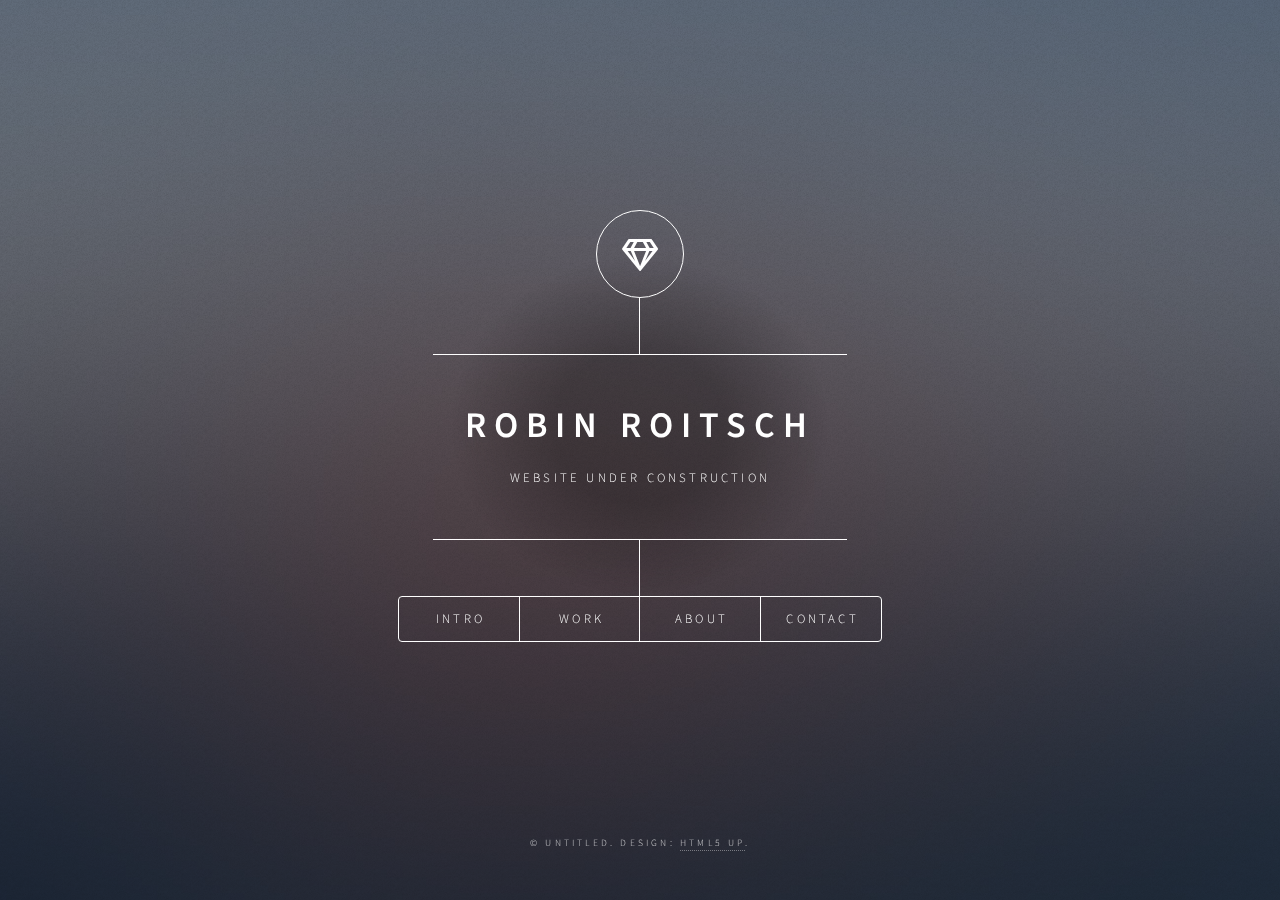
==== commit d3f030ac: "edit body" ====
--- a/index.html
+++ b/index.html
@@ -22,7 +22,7 @@
 						</div>
 						<div class="content">
 							<div class="inner">
-								<h1>Robin Roitsch!</h1>
+								<h1>Robin Roitsch</h1>
 								<p>Website under construction</p>
 							</div>
 						</div>
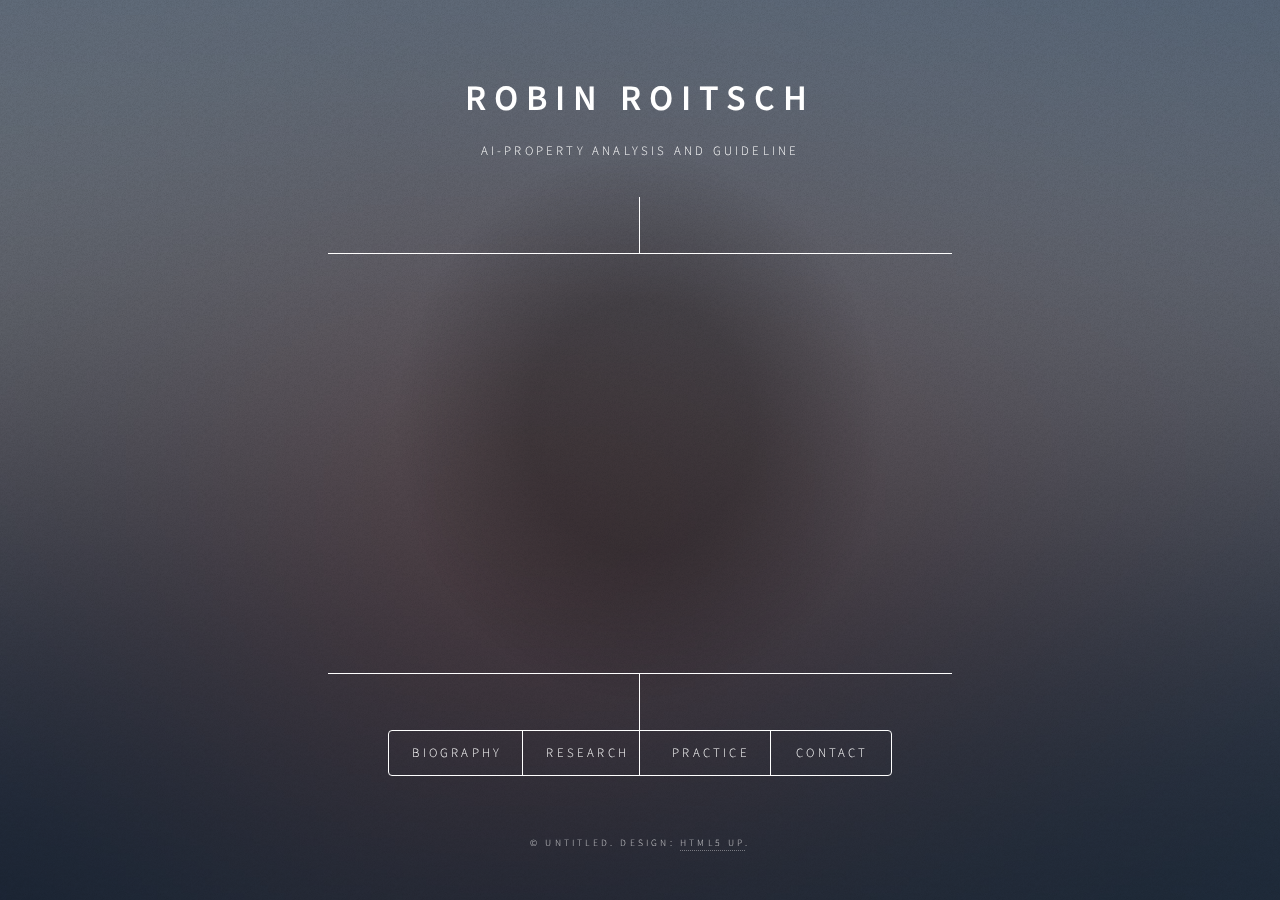
==== commit 55dc3b06: "edit page and embed video" ====
--- a/index.html
+++ b/index.html
@@ -1,6 +1,6 @@
 <!DOCTYPE HTML>
 <!--
-	Robin Roitsch
+	Robin Roitsch 
 -->
 <html>
 	<head>
@@ -17,20 +17,20 @@
 
 				<!-- Header -->
 					<header id="header">
-						<div class="logo">
-							<span class="icon fa-gem"></span>
+						<div class="content2">
+							<h1>Robin Roitsch</h1>
+							<p>AI-Property Analysis and Guideline</p>
 						</div>
 						<div class="content">
 							<div class="inner">
-								<h1>Robin Roitsch</h1>
-								<p>Website under construction</p>
+								<iframe width="560" height="315" src="https://www.youtube.com/embed/K-dWKj7VPDI?autoplay=1" frameborder="0" allow="accelerometer; autoplay; encrypted-media; gyroscope; picture-in-picture" allowfullscreen></iframe>
 							</div>
 						</div>
 						<nav>
 							<ul>
-								<li><a href="#intro">Intro</a></li>
-								<li><a href="#work">Work</a></li>
-								<li><a href="#about">About</a></li>
+								<li><a href="#intro">Biography</a></li>
+								<li><a href="#work">Research</a></li>
+								<li><a href="#about">Practice</a></li>
 								<li><a href="#contact">Contact</a></li>
 								<!--<li><a href="#elements">Elements</a></li>-->
 							</ul>
@@ -42,7 +42,7 @@
 
 						<!-- Intro -->
 							<article id="intro">
-								<h2 class="major">Intro</h2>
+								<h2 class="major">Biography</h2>
 								<span class="image main"><img src="images/pic01.jpg" alt="" /></span>
 								<p>Under construction</a>.</p>
 								<p>Under construction</p>
@@ -50,7 +50,7 @@
 
 						<!-- Work -->
 							<article id="work">
-								<h2 class="major">Work</h2>
+								<h2 class="major">Research</h2>
 								<span class="image main"><img src="images/pic02.jpg" alt="" /></span>
 								<p>Under construction</a>.</p>
 								<p>Under construction</p>
@@ -58,7 +58,7 @@
 
 						<!-- About -->
 							<article id="about">
-								<h2 class="major">About Me</h2>
+								<h2 class="major">Practice</h2>
 								<span class="image main"><img src="images/pic03.jpg" alt="" /></span>
 								<p>Under construction</p>
 							</article>
--- a/assets/css/main.css
+++ b/assets/css/main.css
@@ -1,10 +1,10 @@
 @import url(fontawesome-all.min.css);
 @import url("https://fonts.googleapis.com/css?family=Source+Sans+Pro:300italic,600italic,300,600");
 
-/*
-	Dimension by HTML5 UP
-	html5up.net | @ajlkn
-	Free for personal and commercial use under the CCA 3.0 license (html5up.net/license)
+/*
+	Dimension by HTML5 UP
+	html5up.net | @ajlkn
+	Free for personal and commercial use under the CCA 3.0 license (html5up.net/license)
 */
 
 html, body, div, span, applet, object,
@@ -1140,11 +1140,11 @@
 			-ms-transition-delay: 0.75s;
 			transition-delay: 0.75s;
 			background-image: linear-gradient(to top, rgba(19, 21, 25, 0.5), rgba(19, 21, 25, 0.5)), url("../../images/overlay.png");
-			background-size: auto,+			background-size: auto,
  256px 256px;
-			background-position: center,+			background-position: center,
  center;
-			background-repeat: no-repeat,+			background-repeat: no-repeat,
  repeat;
 			z-index: 2;
 		}
@@ -1294,12 +1294,44 @@
 			width: 5.5rem;
 			height: 5.5rem;
 			line-height: 5.5rem;
-			border: solid 1px #ffffff;
+			border: solid 0px #ffffff;
 			border-radius: 100%;
 		}
 
 			#header .logo .icon:before {
 				font-size: 2rem;
+			}
+
+		#header .content2 {
+			//border-style: solid;
+			border-color: #ffffff;
+			border-top-width: 1px;
+			border-bottom-width: 1px;
+			max-width: 100%;
+		}
+			#header .content2 .inner {
+				-moz-transition: max-height 0.75s ease, padding 0.75s ease, opacity 0.325s ease-in-out;
+				-webkit-transition: max-height 0.75s ease, padding 0.75s ease, opacity 0.325s ease-in-out;
+				-ms-transition: max-height 0.75s ease, padding 0.75s ease, opacity 0.325s ease-in-out;
+				transition: max-height 0.75s ease, padding 0.75s ease, opacity 0.325s ease-in-out;
+				-moz-transition-delay: 0.25s;
+				-webkit-transition-delay: 0.25s;
+				-ms-transition-delay: 0.25s;
+				transition-delay: 0.25s;
+				padding: 3rem 2rem;
+				max-height: 40rem;
+				overflow: hidden;
+			}
+
+				#header .content2 .inner > :last-child {
+					margin-bottom: 0;
+				}
+
+			#header .content2 p {
+				text-transform: uppercase;
+				letter-spacing: 0.2rem;
+				font-size: 0.8rem;
+				line-height: 2;
 			}
 
 		#header .content {
